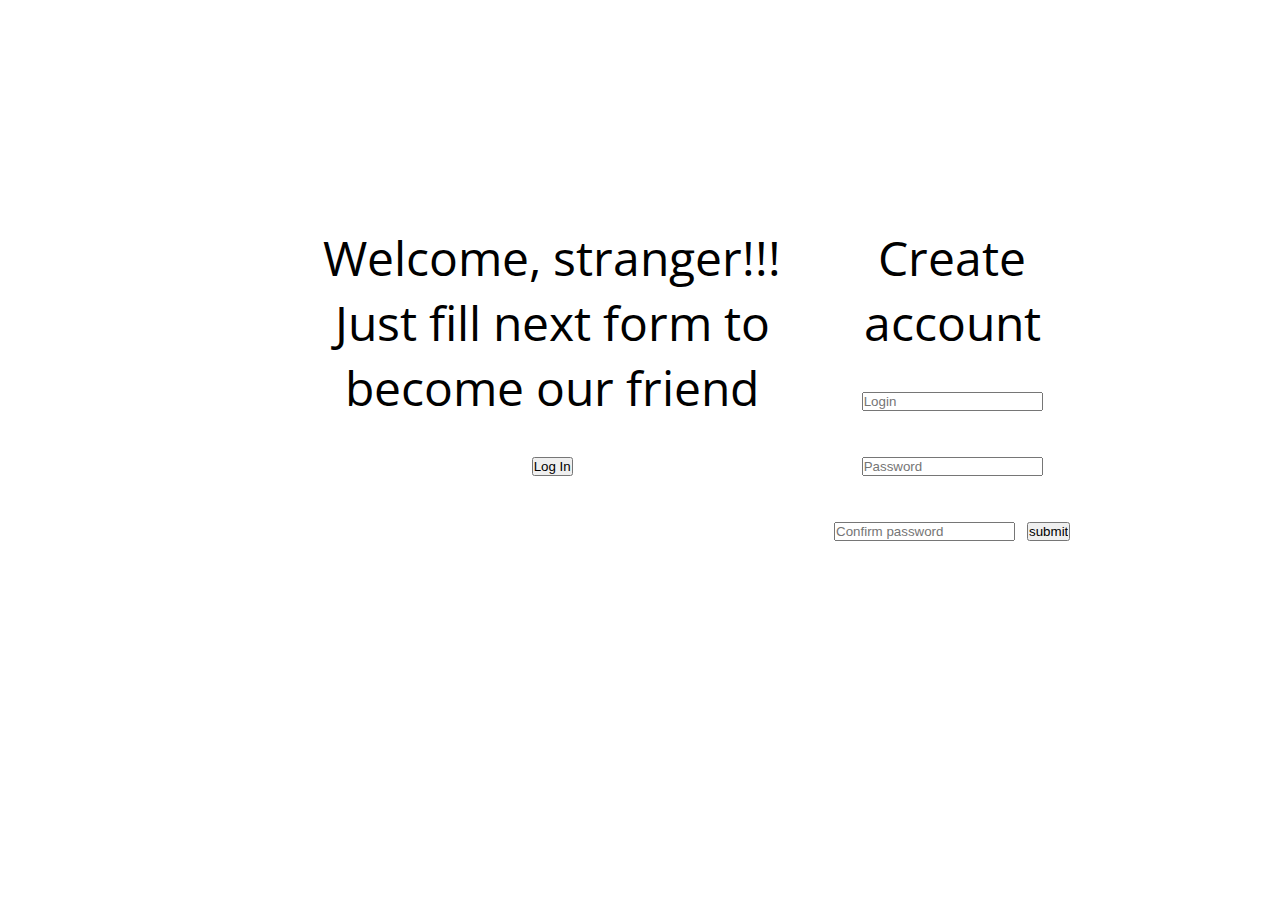
==== UI/index.html @ f490afda "fix: change files directory" ====
<!DOCTYPE html>
<html lang="en">
<head>
    <meta charset="UTF-8">
    <meta name="viewport" content="width=device-width, initial-scale=1.0">
    <link rel="stylesheet" href="style.css">
    <link href="https://fonts.googleapis.com/css2?family=Open+Sans+Condensed:ital,wght@0,300;0,700;1,300&display=swap" rel="stylesheet">
    <title>Document</title>
</head>
<body>
    <main class="main">
        <div class="create-acc">
            <div class="auth-link create_acc__auth-link">
                <div class="auth-link-text">
                    <span>Welcome, stranger!!!</span><br>
                    <span>Just fill next form to become our friend</span><br>
                    <input type="button" value="Log In">
                </div>
            </div>
            <div class="right-container">
                <span>Create account</span>
                <div class="inner-container2">
                    <form action="#">
                        <input type="text" placeholder="Login">
                        <input type="password" placeholder="Password">
                        <input type="password" placeholder="Confirm password">
                        <input type="submit" value="submit">
                    </form>
                </div>
            </div>
        </div>
    </main>
</body>
</html>
---- UI/style.css ----
*, *::before, *::after{
    padding: 0;
    margin: 0;
}
html{
    font-size: 48px;
    font-family: 'Open Sans Condensed', sans-serif;
    
}

.create-acc{
    margin: 25vh 25vw;
    width: 800px;
    display: flex;
    flex-direction: row;
}

.auth-link-text{
    text-align: center;
}
.right-container{
    text-align: center;
}
.inner-container2{
    text-align: center;
}
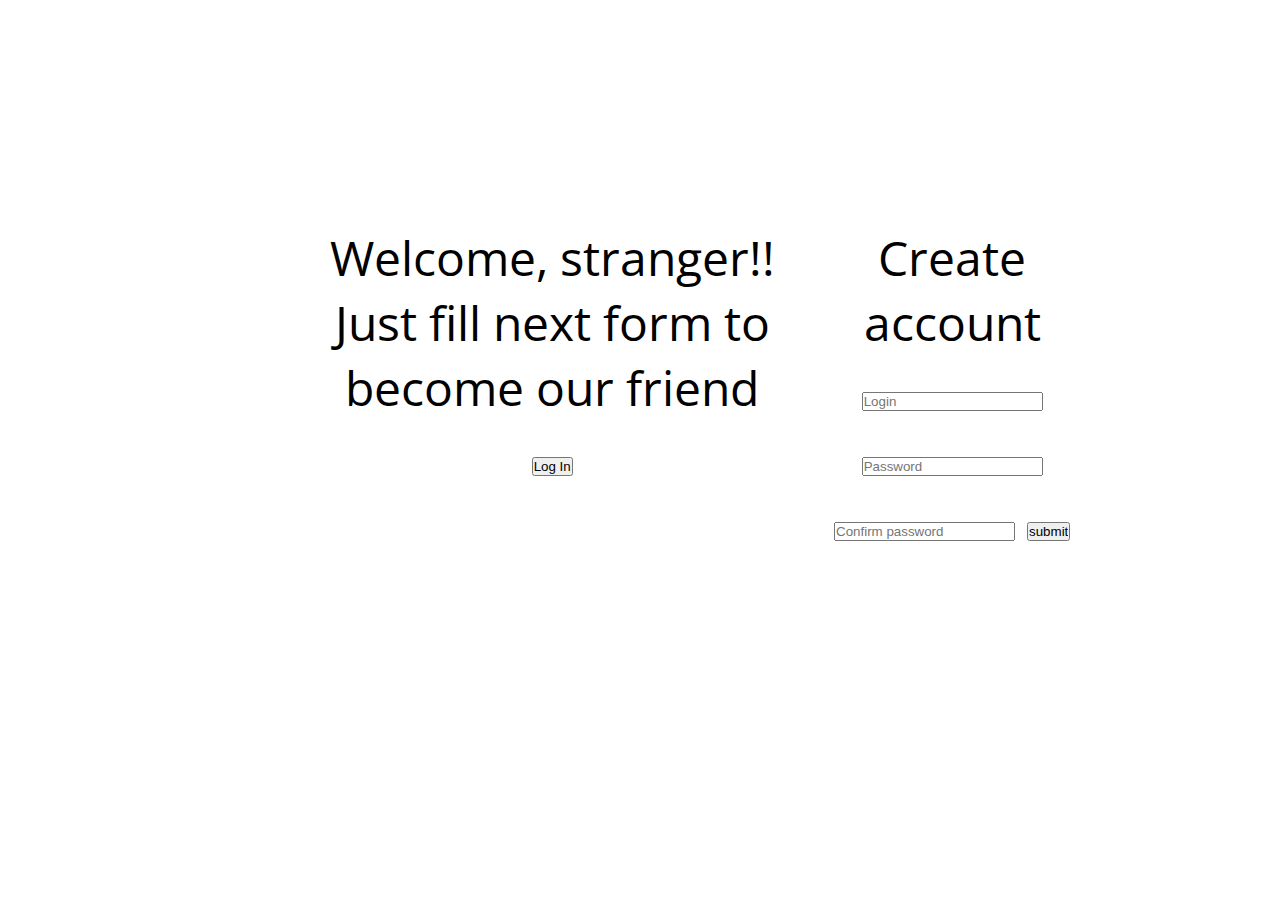
==== commit 868cfa62: "fix: reload" ====
--- a/UI/index.html
+++ b/UI/index.html
@@ -12,7 +12,7 @@
         <div class="create-acc">
             <div class="auth-link create_acc__auth-link">
                 <div class="auth-link-text">
-                    <span>Welcome, stranger!!!</span><br>
+                    <span>Welcome, stranger!!</span><br>
                     <span>Just fill next form to become our friend</span><br>
                     <input type="button" value="Log In">
                 </div>
